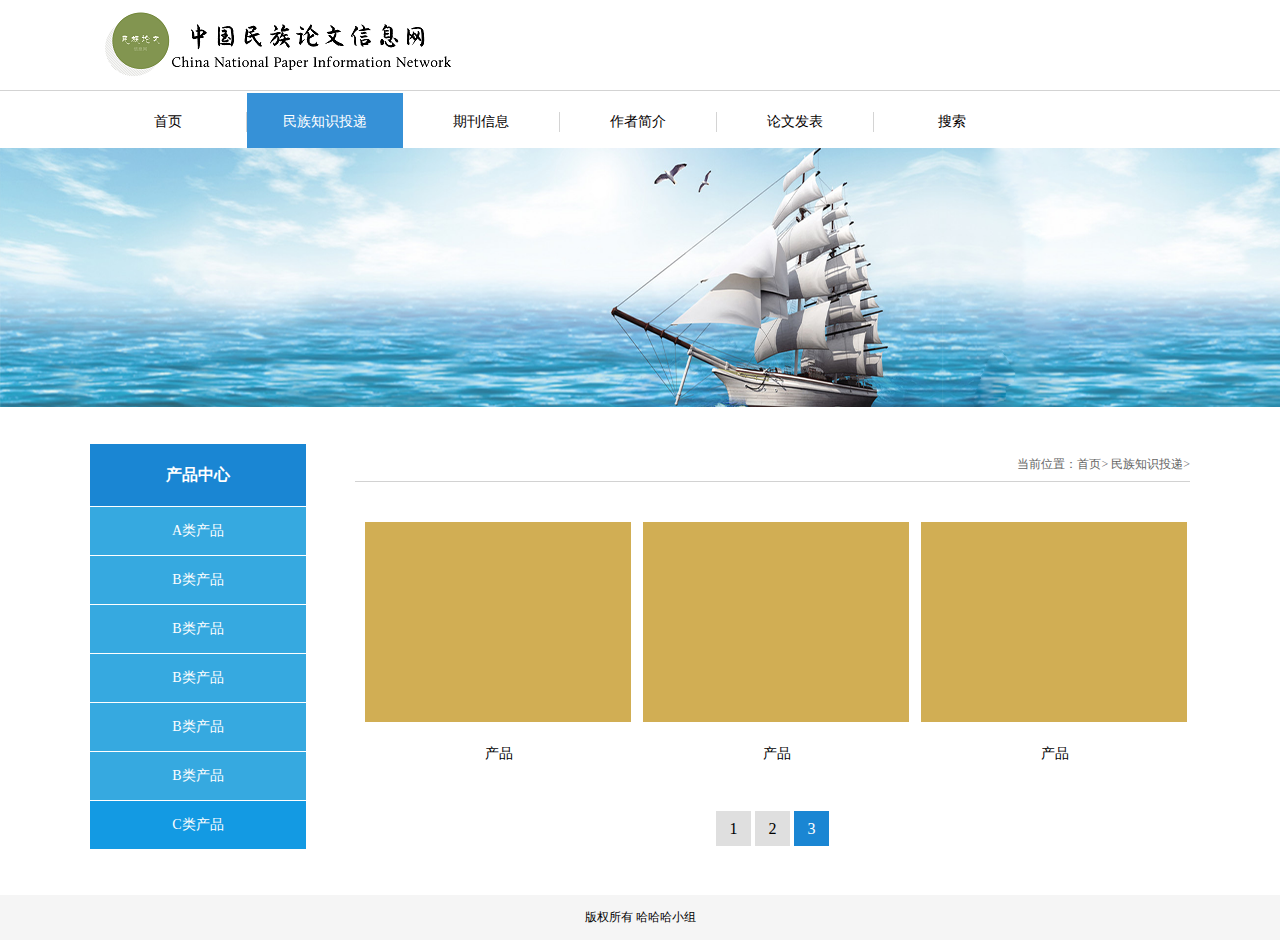
==== PaperWeb/WebContent/Minority.html @ 664adb3e "11" ====
<!DOCTYPE html>
<html>
	<head>
		<meta charset="utf-8" />
		<title>论文网-民族知识投递</title>
		<meta name="keywords" content="论文网-民族知识投递">
		<meta name="description" content="论文网-民族知识投递">
		<link rel="stylesheet" href="css/base.css">
		<link rel="stylesheet" href="css/pgzg.css">
	</head>
	<body>
		<div class="w-all top">
			<div class="w-main">
					<a href="" class="toplogoa fl">
						<img src="img/toplogo.png" alt="" />
					</a>
			</div>
		</div>
		<div class="clear"></div>
		<div class="w-all navig">
			<div class="w-main">
				<ul>
					<li>
						<a href="">首页</a>
					</li>
					<li class="on">
						<a href="">民族知识投递</a>
					</li>
					<li>
						<a href="">期刊信息</a>
					</li>
					<li>
						<a href="">作者简介</a>
					</li>
					<li>
						<a href="">论文发表</a>
					</li>
					<li>
						<a href="">搜索</a>
					</li>
				</ul>
			</div>
		</div>
		<div class="clear"></div>
		<div class="w-all bannertu" style="background: url(img/bg01.png) no-repeat center;background-size: 100% 100%;"></div>
		<div class="w-all">
			<div class="w-main">
				<div class="goodsxxfl fl">
					<dl>
						<dt class="fs-16">产品中心</dt>
						<dd class="fs-14"><a href="">A类产品</a></dd>
						<dd class="fs-14"><a href="">B类产品</a></dd>
						<dd class="fs-14"><a href="">B类产品</a></dd>
						<dd class="fs-14"><a href="">B类产品</a></dd>
						<dd class="fs-14"><a href="">B类产品</a></dd>
						<dd class="fs-14"><a href="">B类产品</a></dd>
						
						<dd class="fs-14"><a href="" class="change">C类产品</a></dd>
					</dl>
				</div>
				<div class="goodsxxfr fr">
					<div class="nagelj">
						当前位置：<a href="">首页></a>
						<a href="">民族知识投递></a>
					</div>
					<div class="goodslist">
						<ul>
							<li>
								<a href="">
								<img  src="img/chanp01.png" alt=""/>
								
								<div class="hoverimg">
									<img src="img/fangdalogo.png" alt=""/>
								</div>
								<p class="one_hidden">产品</p>
								</a>
							</li>
							<li>
								<a href="">
								<img  src="img/chanp01.png" alt=""/>
								<div class="hoverimg">
									<img src="img/fangdalogo.png" alt=""/>
								</div>
								<p>产品</p>
								</a>
							</li>
							<li>
								<a href="">
								<img  src="img/chanp01.png" alt=""/>
								<div class="hoverimg">
									<img src="img/fangdalogo.png" alt=""/>
								</div>
								<p>产品</p>
								</a>
							</li>
						</ul>
					</div>
					<div class="clear"></div>
					<div class="article_page_box">
						<div class="page">
							<a href="#">1</a>
							<a href="#">2</a>
							<a class="on" href="#">3</a>
						</div>
					</div>
				</div>
			</div>
		</div>
		<div class="clear"></div>
		<div class="h-30"></div>
		<!--footer-->
		<div class="clear"></div>
		<div class="w-all banquan">
			<p>版权所有    哈哈哈小组</p>
		</div>
	</body>
</html>
---- PaperWeb/WebContent/css/base.css ----
@charset "utf-8";
/*css初始值*/
body,div,span,a,ul,li,h1,h2,h3,h4,h5,h6,ul,li,dl,dt,dd,form,input,button,textarea,p,header,nav,select,option,ol,img{ border: 0px; margin: 0; padding: 0; font-family: "Microsoft YaHei";}
ul,li{ list-style: none;}
h1,h2,h3,h4,h5,h6{ font-weight: normal;}
a{ text-decoration: none; border: 0px;}
input,textarea{ border: 0px;}
img,select,option{ border: 0px;}
.fl{ float: left;}
.fr{ float: right;}
.clear{clear:both}
.dsbnone{ display: none;}
.dsblock{ display: block;}
.dsinline{ display:inline;}
.ovhidden{ overflow: hidden;}
.tx-ind{ text-indent: -9999px;}
.ftf-s{ font-family: "宋体";}
/*鼠标样式*/
.curpter{ cursor: pointer;}
/*文字溢出隐藏 start*/
.one_hidden{overflow: hidden;text-overflow:ellipsis;white-space: nowrap;}
.tw_hidden{display: -webkit-box;-webkit-box-orient: vertical;-webkit-line-clamp: 2;overflow: hidden;}
.tr_hidden{display: -webkit-box;-webkit-box-orient: vertical;-webkit-line-clamp: 3;overflow: hidden;}
.fu_hidden{display: -webkit-box;-webkit-box-orient: vertical;-webkit-line-clamp: 4;overflow: hidden;}
.fw_hidden{display: -webkit-box;-webkit-box-orient: vertical;-webkit-line-clamp: 5;overflow: hidden;}
/*文字溢出隐藏 end*/
/*文本居中*/
.text-l{ text-align: left;}
.text-c{ text-align: center;}
.text-r{ text-align: right;}
/*margin*/
.m-auto{ margin: 0 auto;}
/*字体的粗细*/
.font-b1{ font-weight: 100;}
.font-b9{ font-weight: 900;}
/*字体的大小*/
.fs-8{ font-size:8px;}
.fs-10{ font-size:10px;}
.fs-12{ font-size:12px;}
.fs-13{ font-size:13px;}
.fs-14{ font-size:14px;}
.fs-15{ font-size: 15px;}
.fs-16{ font-size: 16px;}
.fs-17{ font-size: 17.5px;}
.fs-18{ font-size: 18px;}
.fs-20{ font-size: 20px;}
.fs-21{ font-size: 21px;}
.fs-22{ font-size: 22px;}
.fs-24{ font-size: 24px;}
.fs-26{ font-size: 26px;}
.fs-28{ font-size: 28px;}
.fs-37{ font-size: 37px;}
/*字体颜色*/
.fc-1{color: #888888;}/*浅灰色*/
.fc2{color: #666666;}/*浅灰色2*/
.fc3{color: #000000;}
/*width*/
.w-all{ width:100%;min-width: 1100px;}
.w-main{ width: 1100px;margin: 0 auto;}

.h-30{width: 100%;height: 30px;}

.wtongy{width: 25px;height: 100px;}
/*头部div*/
.top{border-bottom: solid #d3d3d3 1px;height: 90px;}
.top .toplogoa{margin-top: 0px;display: inline-block;}
.top .yxnwtop{padding-top: 38px;margin-right: 215px;}
.top .yxnwtop a{display: inline-block;margin-right: 20px;}
.top .yxnwtop a p{width: 60px;text-align: center;}
.top .topseacher{height: 30px;margin-top: 30px;}
.top .topseacher .nrinput{width: 152px;border:  solid #888888 0.5px;border-right:0;height: 26.5px;text-indent: 10px;}
.top .topsubmit{background: url(../img/subbetlogo.png) no-repeat center;width: 33px;height: 29px;top: 0.5px;margin-left: -5px;}
.navig ul li{float: left;line-height: 55px;cursor: pointer;}
.navig ul li a{width: 156px;line-height: 20px;color: #040000;font-size: 14px;text-align: center;display: inline-block;border-right: solid #d4d4d4 1px;}
.navig ul .on{background-color: #3691d7;}
.navig ul .on a{color: #ffffff;border-right: 0;}
.navig ul li:hover{background-color: #3691d7;}
.navig ul li:hover a{color: #ffffff;border-right: 0;}
.navig ul li:last-child a{border-right: 0;}
/*footer*/
.footer{margin: 20px auto;}
.selectdiv{width: 273px;height: 25px;background-color: #dfdfdf;margin-left: 47px;margin-top: 7px;}
.selectdiv select {
	width: 203px;
	height: 25px;
  appearance:none;
  -moz-appearance:none;
  -webkit-appearance:none;
  background: url("../img/arrow.png") no-repeat scroll right center transparent;
  margin-left: 40px;
  background-color: #dfdfdf;
}

.selectdiv select::-ms-expand { display: none; }
 
.banquan{height: 45px; background: #f5f5f5;margin-top: 15px;}
.banquan p{font-size: 12px;color: #000000;line-height: 45px;text-align: center;}
---- PaperWeb/WebContent/css/pgzg.css ----
@charset "utf-8";
/*产品中心*/
.bannertu{width: 100%;height: 260px;}
.goodsxxfl{margin-top: 36px;}
.goodsxxfl dl dt{width: 216px;height: 62px;line-height: 62px;background-color: #1a86d3;color: #FFFFFF;font-weight: bold;text-align: center;}
.goodsxxfl dl dd a{display:inline-block;width: 216px;height: 48px;line-height: 48px;background-color: #36a9e0;color: #FFFFFF;text-align: center;border-top: solid #FFFFFF 1px;}
.goodsxxfl .change{background: #139ae3;}
.nagelj{margin-top: 40px;line-height: 33px;border-bottom: solid #d2d2d2 1px;color: #666666;font-size: 12px;width: 835px;text-align: right;}
.nagelj a{color: #666666;}
.goodslist{width: 835px;margin-top: 40px;}
.goodslist ul li{width: 268px;position: relative;float: left;margin-left: 10px;}
.goodslist ul li p{width: 268px;line-height: 55px;color: #000000;font-size: 14px;text-align: center;}
.hoverimg{width: 266px;height:200px;position: absolute;top: 0;left: 0;display: none;background: #000000;filter:Alpha(opacity=50);-moz-opacity:0.5;opacity: 0.5;text-align: center;}
.goodslist ul li:hover .hoverimg{display: block;}
.hoverimg img{margin-top: 30%;}

.article_page_box {
	margin-top: 30px;
}
.article_page_box .page{text-align:center;margin: 0 auto;width: 550px;}
.article_page_box .page a{display:inline-block;height:35px;line-height: 35px;width:35px;background: #dfdfdf;overflow: hidden;color: #000000;text-align: center;}
.article_page_box .page a:hover{text-decoration:none;background:#1a86d3;color:#fff;}
.article_page_box .page a.on{background:#1a86d3;color:#fff;}
/*产品内页*/
/* 本例子css */
.goodsme{margin-top: 40px;}
.goodsBox{ width:366px; overflow:hidden; position:relative;  }
.goodsBox .bd{ position:relative; z-index:0;   }
.goodsBox .bd li{ zoom:1; vertical-align:middle;width:366px; }
.goodsBox .bd img{ width:366px; height:275px; display:block;  }
.goodsBox .hd{ height:88px; width: 370px; margin-top: 10px;}
.goodsBox .hd ul{ overflow:hidden; zoom:1; float:left;  }
.goodsBox .hd ul li{ float:left;  width:117px; margin-right: 6px;}
.goodsBox .hd img{width:117px; height: 86px;}
.goodsBox .hd .on{border-bottom: solid #d2d2d2 1px;}
.cpmc{margin-left: 40px;}
.cpmc h2{font-size: 16px;padding-top: 15px;}
.cpxqdiv{margin-top: 58px;}
.cpxqdiv .boderdiv{width: 750px;height: 1px;background: #d2d2d2;margin-top: 12px;}
.xqcontent{min-height: 250px;}
.bordercont{width: 50px;height: 4px;background: #ececec;}
.sygxyg{margin-top: 30px;}
.sygxyg a{font-size: 14px;display: inline-block;line-height: 25px;color: #000000;}
/*出资企业*/
.czqycont{width: 835px;margin-top: 40px;}
.czqycont h2{width: 835px;text-align: center;}
.czqycont .czxqnr{width: 835px;padding-top: 30px;}
.czqycont .czxqnr p{line-height: 26px;font-size: 14px;}

.czqycont h3{width: 835px;text-align: center;color: #8e8e8e;padding-top: 28px;}

/*联系我们下载专区*/
.lxwmxz{width: 835px;margin-top: 35px;}
.lxwmxz li{width: 835px;height: 30px;background: url(../img/xiazdian.png) repeat-x;}

.lxwmxz h2{line-height: 30px;max-width: 740px;color: #000000;width: auto;background-color: #FFFFFF;padding-right: 5px;}
.lxwmxz p{line-height: 30px;width: 85px;color: #5f5f5f;background-color: #FFFFFF;padding-left: 8px;}
.lxwmxz li:hover h2{color: #1a86d3;}
.lxwmxz li:hover p{color: #1a86d3;}

/*新闻中心*/
.messlist{width: 835px;}
.messlist li{width: 835px;height: 190px;padding-top: 25px;cursor: pointer;border-bottom: solid #f5f5f5 1px;}
.messlist li img{width: 218px;height: 164px;}
.messlist li .messlr{padding-left: 23px;}
.messlist li .messlr h2{width: 593px;line-height: 30px;}
.messlist li .messlr p{width: 593px;line-height: 23px;padding-top: 13px;}
.messlist li .messlr a{display: inline-block;width: 75px;height: 23px;background: #fafafa;border: solid #ececec 1px;text-align: center;padding-top: 8px;color: #606060;margin-top: 20px;}
.messlist li:hover h2{color: #1a86d3;}
/*投诉建议*/
.txjy{width: 835px;}
.txjy .txjyinp{width: 417px;margin-top: 40px;}
.txjy .txjyinp input{display: inline-block; width: 370px;height: 50px;line-height: 50px;border: solid #d0d0d0 1px;color: #afafaf;font-size: 14px;text-indent: 15px;margin-top: 20px;}
.txjy .txjytarea{width: 417px;margin-top: 20px;}
.txjy .txjytarea textarea{resize:none;width: 785px;height: 180px;border: solid #d0d0d0 1px;color: #afafaf;font-size: 14px;text-indent: 15px;margin-top: 20px;padding-top: 15px;}
.txjy .subbotten{width: 163px;height: 53px;line-height: 53px;background-color: #36a9e0;color: #FFFFFF;margin-top: 28px;}
.txjy .resbotten{width: 163px;height: 53px;line-height: 53px;background-color: #cbcbcb;color: #FFFFFF;margin-top: 28px;margin-left: 45px;}
/*团队管理*/
.tdgl{width: 835px;}
.tdgl .grxq{margin-top: 35px;}

.tdgl img{
    transition: All 0.4s ease-in-out;
    -webkit-transition: All 0.4s ease-in-out;
    -moz-transition: All 0.4s ease-in-out;
    -o-transition: All 0.4s ease-in-out;
    width: 185px;height: 188px;
    overflow: hidden;
}
.tdgl img:hover {
    transform: scale(1.1);
    -webkit-transform: scale(1.1);
    -moz-transform: scale(1.1);
    -o-transform: scale(1.1);
    -ms-transform: scale(1.1);
}
.tdgl .grxqxm{margin-left: 48px;}
.tdgl .grxqxm h2{line-height: 30px;}
.tdgl .grxqxm div{width: 42px;height: 2px;background-color: #36a9e0;margin-top: 15px;margin-bottom: 25px;}
.tdgl .grxqxm p{color: #6d6d6d;width: 564px;line-height: 25px;}
.tdgl .grxqxm p span{color: #000;font-weight: bold;}
.tdgl .grlist{width: 835px;margin-top: 35px;}
.tdgl .grlist li{width: 185px;float: left;height: 278px;margin-right: 23px;}
.tdgl .grlist li p{line-height: 25px;}
/*联系我们*/
.lxwmgs{width: 417px;height: 200px;margin-top: 30px;}
.lxwmgs p{color: #6a6969;line-height: 38px;}
.lxwmgs div{width: 50px;background-color: #b6b6b6;height: 1px;margin-top: 15px;margin-bottom: 3px;}
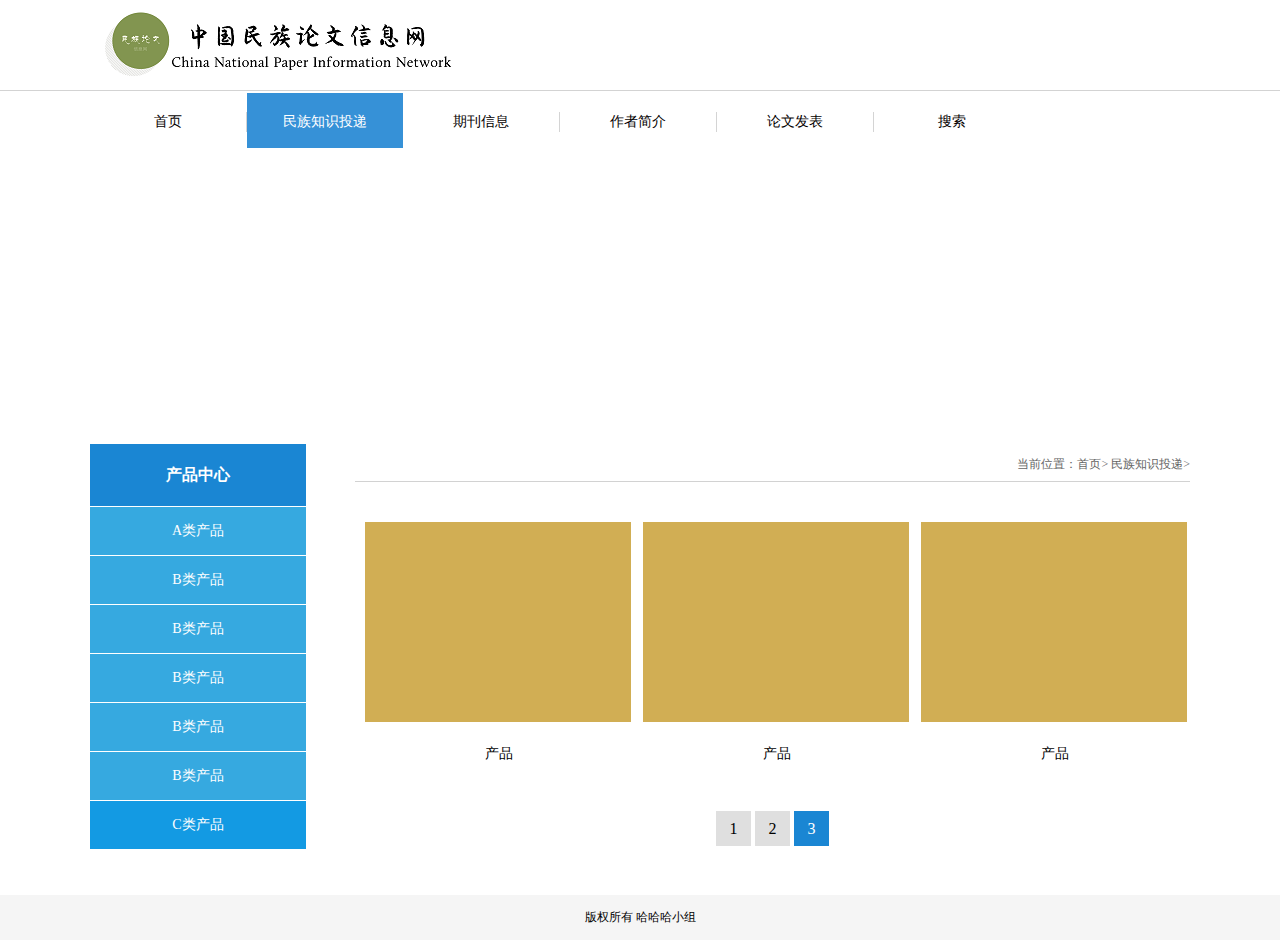
==== commit 7d6034d1: "2" ====
--- a/PaperWeb/WebContent/Minority.html
+++ b/PaperWeb/WebContent/Minority.html
@@ -42,7 +42,7 @@
 			</div>
 		</div>
 		<div class="clear"></div>
-		<div class="w-all bannertu" style="background: url(img/bg01.png) no-repeat center;background-size: 100% 100%;"></div>
+		<div class="w-all bannertu" style="background: url(img/bg02.png) no-repeat center;background-size: 100% 100%;"></div>
 		<div class="w-all">
 			<div class="w-main">
 				<div class="goodsxxfl fl">
